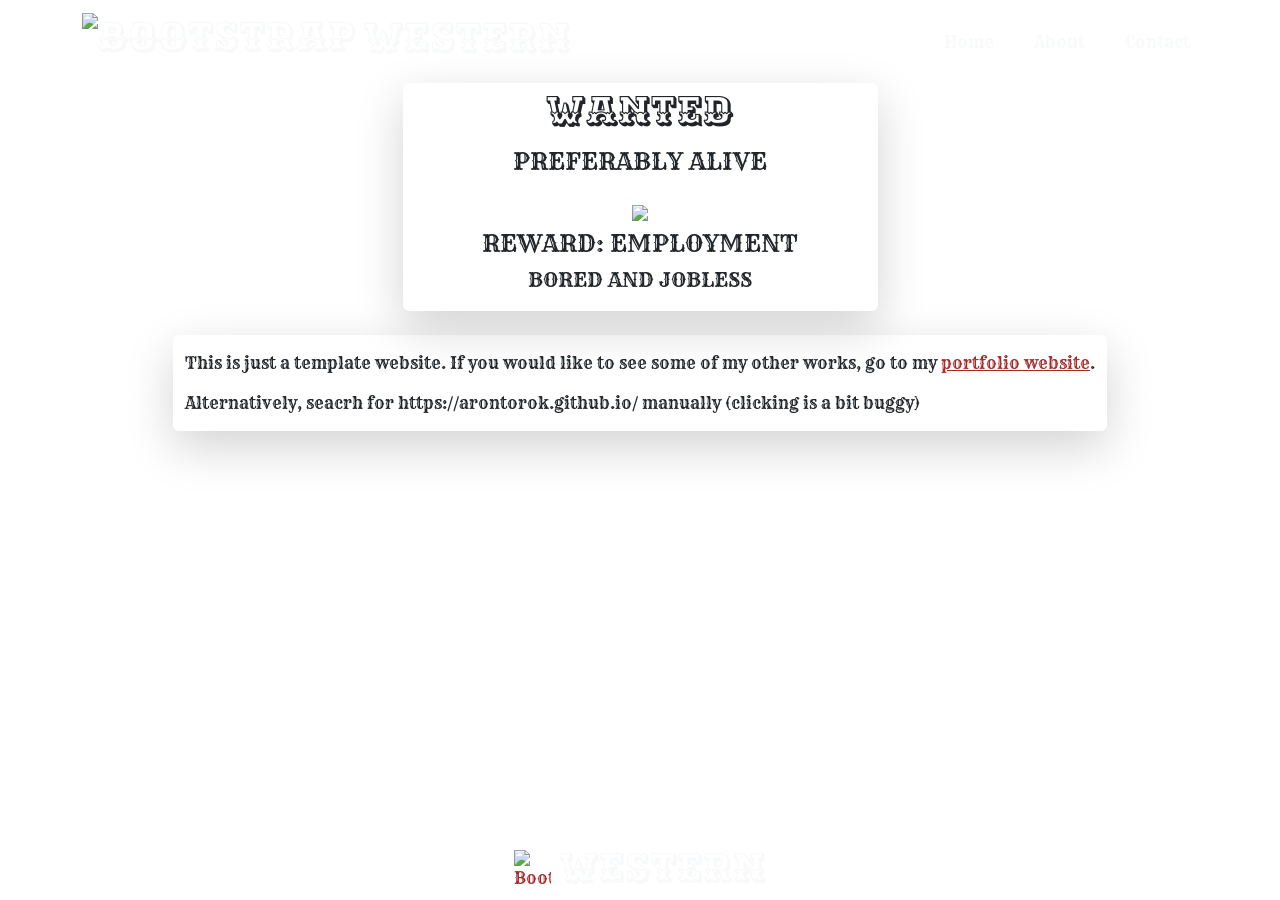
==== index.html @ 00892e63 "Add files via upload" ====
<!DOCTYPE html>
<html lang="en">
  <head>
    <meta charset="utf-8" />
    <meta name="viewport" content="width=device-width, initial-scale=1" />
    <title>WESTERN</title>
    <link
      href="https://cdn.jsdelivr.net/npm/bootstrap@5.3.8/dist/css/bootstrap.min.css"
      rel="stylesheet"
      integrity="sha384-sRIl4kxILFvY47J16cr9ZwB07vP4J8+LH7qKQnuqkuIAvNWLzeN8tE5YBujZqJLB"
      crossorigin="anonymous"
    />
    <link rel="stylesheet" href="styles.css" />
    <link rel="preconnect" href="https://fonts.googleapis.com" />
    <link rel="preconnect" href="https://fonts.gstatic.com" crossorigin />
    <link
      href="https://fonts.googleapis.com/css2?family=Ewert&family=Rye&display=swap"
      rel="stylesheet"
    />
    <link rel="icon" type="image/x-icon" href="horseshoe.png" />
  </head>
  <body class="d-flex flex-column h-100">
    <audio id="click-sound" src="bullet.mp3" preload="auto"></audio>
    <div class="overlay"></div>
    <nav class="navbar navbar-expand-lg">
      <div class="container">
        <a class="navbar-brand text-light" href="#">
          <h1 class="point">
            <img
              src="horseshoe.png"
              alt="Bootstrap"
              width="37"
              height="37"
              class="me-2 point"
            />Western
          </h1></a
        >
        <button
          class="navbar-toggler"
          type="button"
          data-bs-toggle="collapse"
          data-bs-target="#navbarSupportedContent"
          aria-controls="navbarSupportedContent"
          aria-expanded="false"
          aria-label="Toggle navigation"
        >
          <svg
            xmlns="http://www.w3.org/2000/svg"
            width="32"
            height="32"
            viewBox="0 0 32 32"
            class="text-light"
          >
            <path
              fill="none"
              stroke="currentColor"
              stroke-linecap="round"
              stroke-linejoin="round"
              stroke-width="2"
              d="M12 8h15M5 16h22M5 24h22M5 11l3-3l-3-3"
            />
          </svg>
        </button>
        <div class="collapse navbar-collapse" id="navbarSupportedContent">
          <ul class="navbar-nav ms-auto mb-2 mb-lg-0 text-end">
            <li class="nav-item">
              <a
                class="nav-link active text-light point"
                aria-current="page"
                href="#"
                >Home</a
              >
            </li>
            <li class="nav-item ps-4">
              <a
                class="nav-link active text-light point"
                aria-current="page"
                href="#"
                >About</a
              >
            </li>
            <li class="nav-item ps-4">
              <a
                class="nav-link active text-light point"
                aria-current="page"
                href="#"
                >Contact</a
              >
            </li>
          </ul>
        </div>
      </div>
    </nav>
    <main class="container">
      <div class="row justify-content-center text-center">
        <div
          class="col-xxl-3 col-xl-5 col-lg-7 col-md-9 col-11 paper rounded pt-1 mb-4 shadow-lg"
        >
          <h1>WANTED</h1>
          <p class="fs-4">PREFERABLY ALIVE</p>
          <img src="profile.png" class="img-fluid px-4 pt-2 mb-1" />
          <p class="fs-4 text-dark mb-1">REWARD: EMPLOYMENT</p>
          <p class="fs-5 text-dark">BORED AND JOBLESS</p>
        </div>
      </div>
      <div class="row justify-content-center">
        <div class="col-auto rounded paper pt-3 shadow-lg mb-3">
          <p>
            This is just a template website. If you would like to see some of my
            other works, go to my
            <a href="https://arontorok.github.io/" class="point"
              >portfolio website</a
            >.
          </p>
          <p>
            Alternatively, seacrh for https://arontorok.github.io/ manually
            (clicking is a bit buggy)
          </p>
        </div>
      </div>
    </main>
    <footer
      class="container d-flex flex-wrap justify-content-center align-items-center mt-auto mb-2"
    >
      <a
        href="#"
        class="d-flex align-items-center text-decoration-none"
        aria-label="Bootstrap"
      >
        <img
          src="horseshoe.png"
          alt="Bootstrap"
          width="37"
          height="37"
          class="me-2"
        />
        <h1 class="text-light mb-0">WESTERN</h1>
      </a>
    </footer>

    <script
      src="https://cdn.jsdelivr.net/npm/bootstrap@5.3.8/dist/js/bootstrap.bundle.min.js"
      integrity="sha384-FKyoEForCGlyvwx9Hj09JcYn3nv7wiPVlz7YYwJrWVcXK/BmnVDxM+D2scQbITxI"
      crossorigin="anonymous"
    ></script>
    <script>
      const clickSound = document.getElementById("click-sound");
      document.addEventListener("click", () => {
        const soundClone = clickSound.cloneNode();
        soundClone.play().catch(() => {});
      });
    </script>
  </body>
</html>
---- styles.css ----
* {
  cursor: url("crosshair.svg"), auto;
}
a {
  cursor: url("crosshair_hover.svg"), auto;
  color: brown;
}

body {
  background: url("canyon.jpg") center center / cover no-repeat ;
  font-family: "Rye", serif;
  font-weight: 400;
  font-style: normal;
  min-height: 100vh;
}

h1,
h2,
h3,
h4,
h5,
h6 {
  font-family: "Ewert", serif;
  font-weight: 400;
  font-style: normal;
}

.overlay {
  position: fixed;
  top: 0;
  left: 0;
  width: 100%;
  height: 100%;
  pointer-events: none;
  background: url("old_movie.png") center/cover no-repeat;
  opacity: 0.2;
}

.paper {
  background-image: url("old_paper.jpg");
}
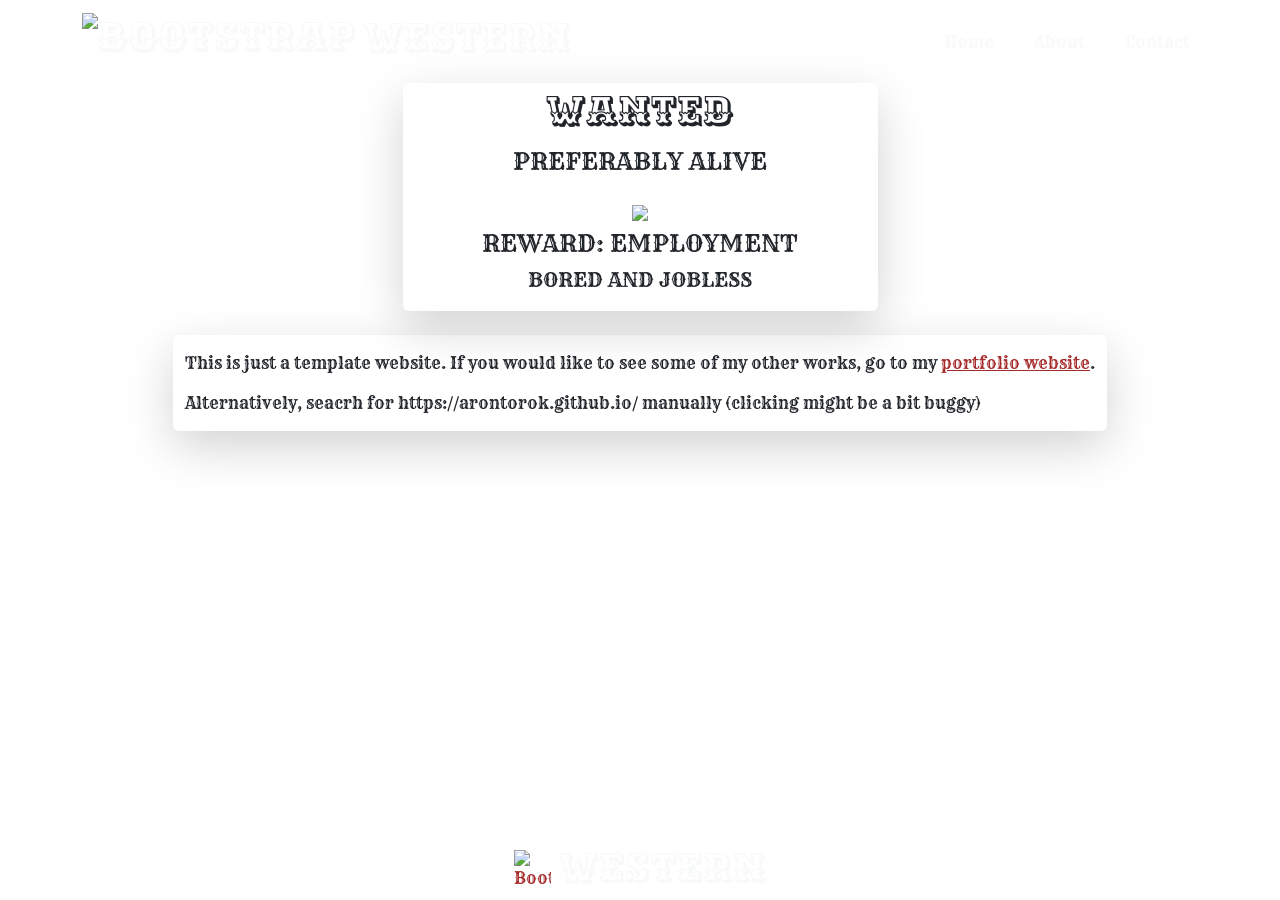
==== commit ef8d8737: "Update index.html" ====
--- a/index.html
+++ b/index.html
@@ -114,7 +114,7 @@
           </p>
           <p>
             Alternatively, seacrh for https://arontorok.github.io/ manually
-            (clicking is a bit buggy)
+            (clicking might be a bit buggy)
           </p>
         </div>
       </div>
@@ -152,3 +152,4 @@
     </script>
   </body>
 </html>
+
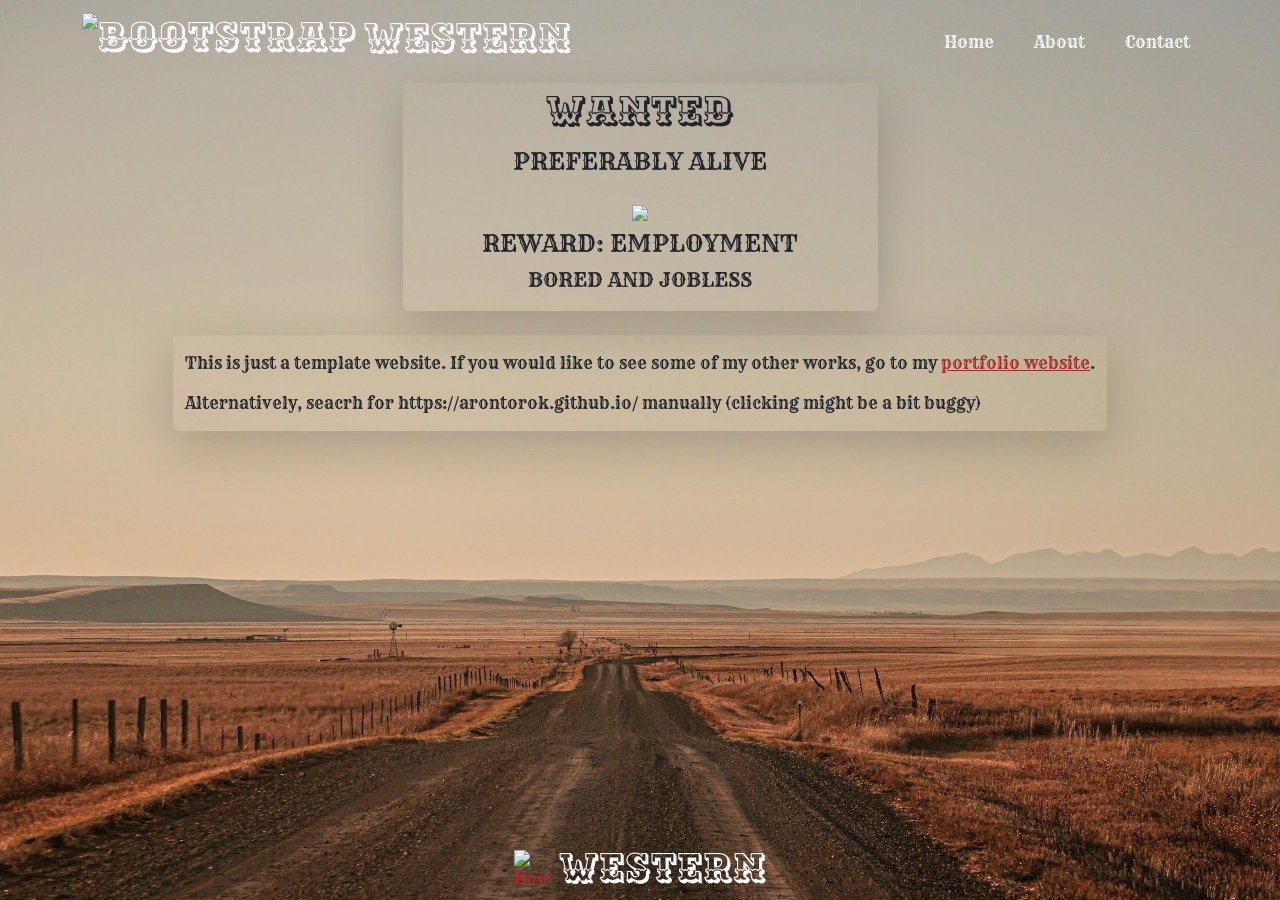
==== commit 81498058: "Add files via upload" ====
--- a/index.html
+++ b/index.html
@@ -17,7 +17,7 @@
       href="https://fonts.googleapis.com/css2?family=Ewert&family=Rye&display=swap"
       rel="stylesheet"
     />
-    <link rel="icon" type="image/x-icon" href="horseshoe.png" />
+    <link rel="icon" type="image/x-icon" href="horseshoe_bg.jpg" />
   </head>
   <body class="d-flex flex-column h-100">
     <audio id="click-sound" src="bullet.mp3" preload="auto"></audio>
@@ -25,13 +25,13 @@
     <nav class="navbar navbar-expand-lg">
       <div class="container">
         <a class="navbar-brand text-light" href="#">
-          <h1 class="point">
+          <h1>
             <img
               src="horseshoe.png"
               alt="Bootstrap"
               width="37"
               height="37"
-              class="me-2 point"
+              class="me-2"
             />Western
           </h1></a
         >
@@ -66,23 +66,20 @@
             <li class="nav-item">
               <a
                 class="nav-link active text-light point"
-                aria-current="page"
                 href="#"
                 >Home</a
               >
             </li>
             <li class="nav-item ps-4">
               <a
-                class="nav-link active text-light point"
-                aria-current="page"
+                class="nav-link text-light point"
                 href="#"
                 >About</a
               >
             </li>
             <li class="nav-item ps-4">
               <a
-                class="nav-link active text-light point"
-                aria-current="page"
+                class="nav-link text-light point"
                 href="#"
                 >Contact</a
               >
@@ -137,7 +134,6 @@
         <h1 class="text-light mb-0">WESTERN</h1>
       </a>
     </footer>
-
     <script
       src="https://cdn.jsdelivr.net/npm/bootstrap@5.3.8/dist/js/bootstrap.bundle.min.js"
       integrity="sha384-FKyoEForCGlyvwx9Hj09JcYn3nv7wiPVlz7YYwJrWVcXK/BmnVDxM+D2scQbITxI"
@@ -152,4 +148,3 @@
     </script>
   </body>
 </html>
-
--- a/styles.css
+++ b/styles.css
@@ -1,13 +1,14 @@
 * {
   cursor: url("crosshair.svg"), auto;
 }
+
 a {
   cursor: url("crosshair_hover.svg"), auto;
   color: brown;
 }
 
 body {
-  background: url("canyon.jpg") center center / cover no-repeat ;
+  background: url("western.jpg") center center / cover no-repeat;
   font-family: "Rye", serif;
   font-weight: 400;
   font-style: normal;
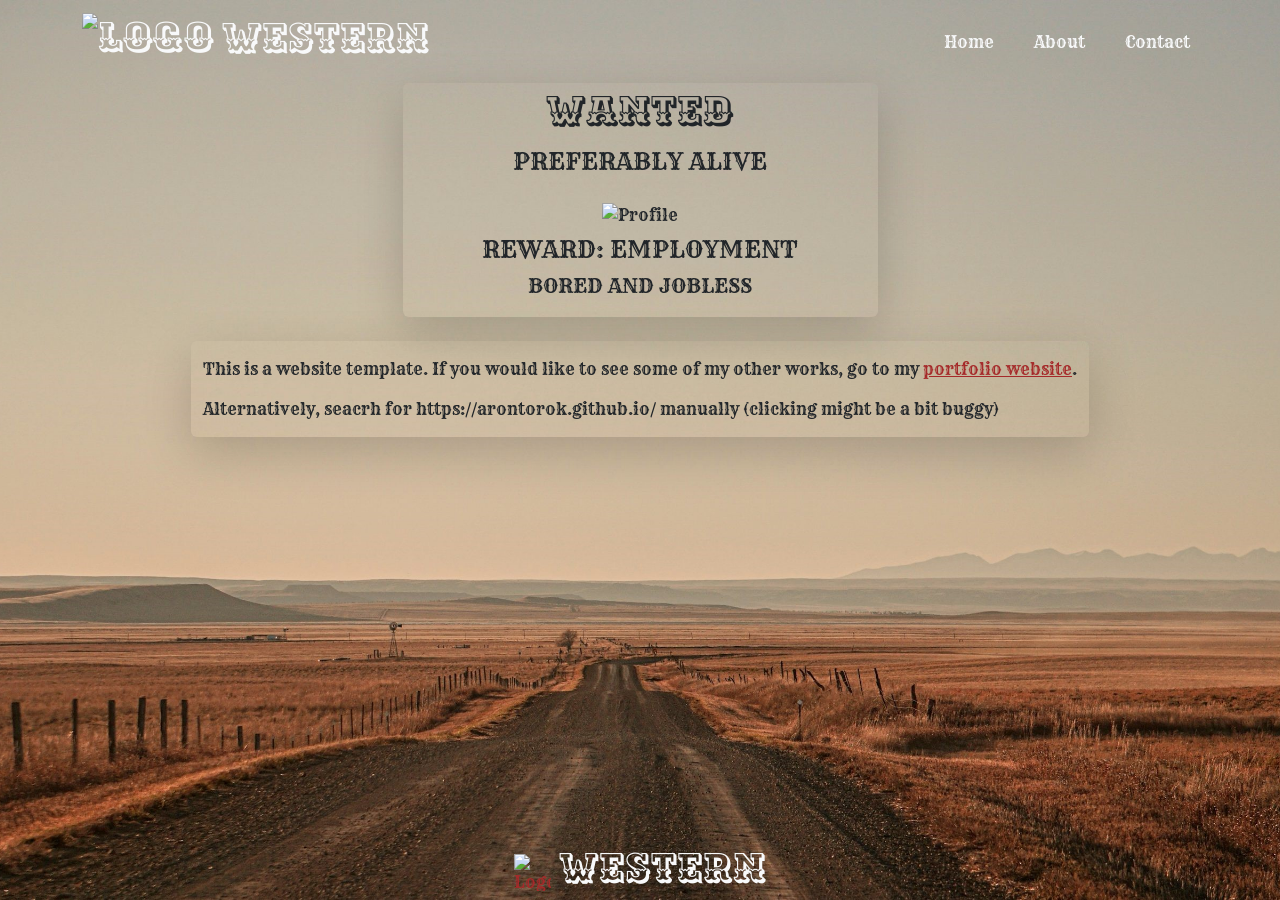
==== commit 49c1b3c2: "Add files via upload" ====
--- a/index.html
+++ b/index.html
@@ -28,7 +28,7 @@
           <h1>
             <img
               src="horseshoe.png"
-              alt="Bootstrap"
+              alt="Logo"
               width="37"
               height="37"
               class="me-2"
@@ -95,7 +95,7 @@
         >
           <h1>WANTED</h1>
           <p class="fs-4">PREFERABLY ALIVE</p>
-          <img src="profile.png" class="img-fluid px-4 pt-2 mb-1" />
+          <img src="profile.png" class="img-fluid px-4 pt-2 mb-1" alt="Profile" />
           <p class="fs-4 text-dark mb-1">REWARD: EMPLOYMENT</p>
           <p class="fs-5 text-dark">BORED AND JOBLESS</p>
         </div>
@@ -103,7 +103,7 @@
       <div class="row justify-content-center">
         <div class="col-auto rounded paper pt-3 shadow-lg mb-3">
           <p>
-            This is just a template website. If you would like to see some of my
+            This is a website template. If you would like to see some of my
             other works, go to my
             <a href="https://arontorok.github.io/" class="point"
               >portfolio website</a
@@ -116,23 +116,25 @@
         </div>
       </div>
     </main>
-    <footer
-      class="container d-flex flex-wrap justify-content-center align-items-center mt-auto mb-2"
-    >
-      <a
+    <footer class="container footer mt-auto">
+      <div class="row justify-content-center">
+        <div class="col-auto">
+          <a
         href="#"
         class="d-flex align-items-center text-decoration-none"
         aria-label="Bootstrap"
       >
         <img
           src="horseshoe.png"
-          alt="Bootstrap"
+          alt="Logo"
           width="37"
           height="37"
           class="me-2"
         />
-        <h1 class="text-light mb-0">WESTERN</h1>
+        <h1 class="text-light">WESTERN</h1>
       </a>
+        </div>
+      </div>
     </footer>
     <script
       src="https://cdn.jsdelivr.net/npm/bootstrap@5.3.8/dist/js/bootstrap.bundle.min.js"
